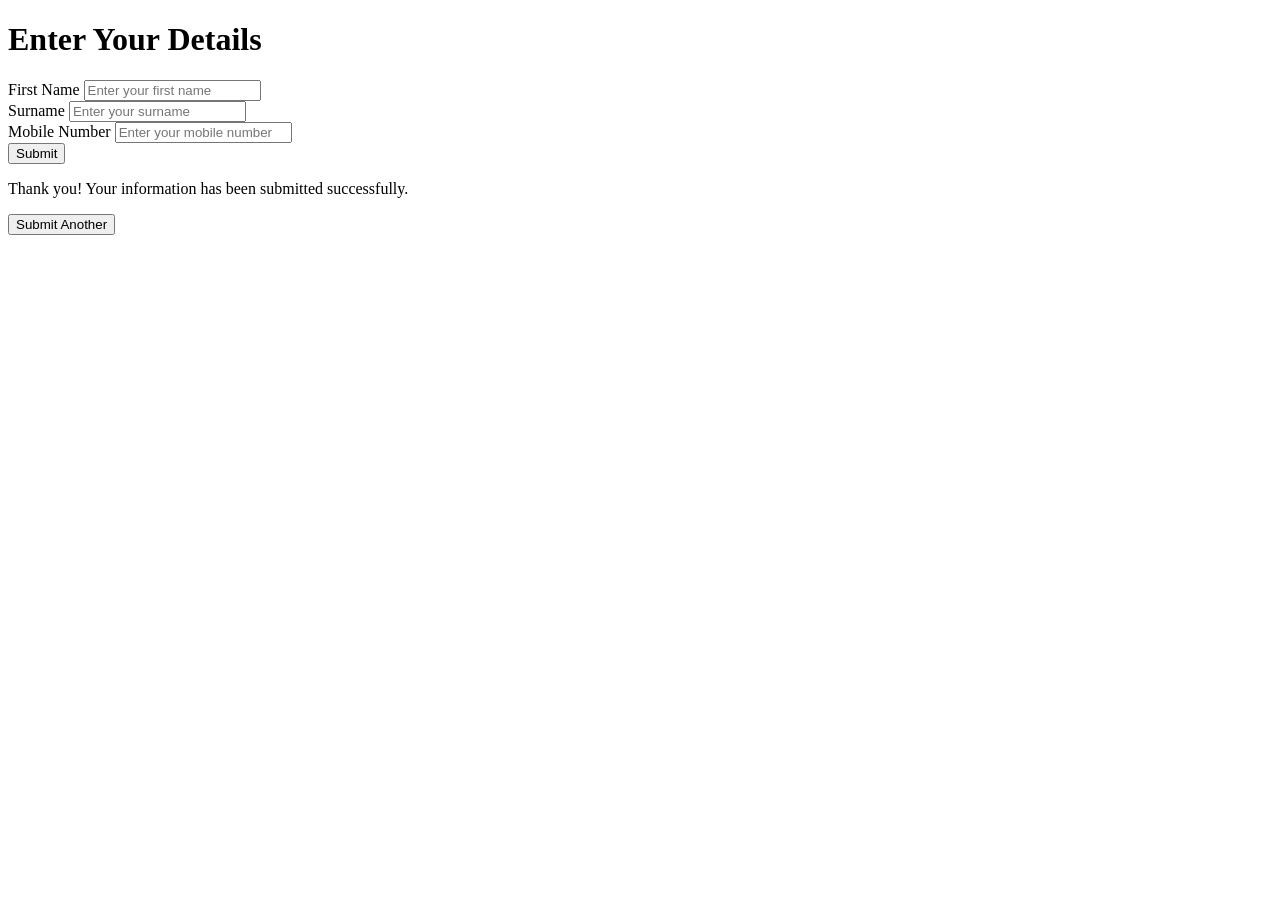
==== index.html @ 844ed275 "devin[bot]: patch updates for index.html" ====
<!DOCTYPE html>
<html lang="en">
<head>
    <meta charset="UTF-8">
    <meta name="viewport" content="width=device-width, initial-scale=1.0">
    <title>User Information Form</title>
    <link rel="stylesheet" href="style.css">
</head>
<body>
    <div class="container">
        <h1>Enter Your Details</h1>
        <form id="userForm" novalidate>
            <div class="form-group">
                <label for="firstName">First Name</label>
                <input type="text" id="firstName" name="firstName" required placeholder="Enter your first name">
                <span class="error-message" id="firstNameError"></span>
            </div>
            <div class="form-group">
                <label for="surname">Surname</label>
                <input type="text" id="surname" name="surname" required placeholder="Enter your surname">
                <span class="error-message" id="surnameError"></span>
            </div>
            <div class="form-group">
                <label for="mobile">Mobile Number</label>
                <input type="tel" id="mobile" name="mobile" required placeholder="Enter your mobile number" pattern="[0-9]{10}" maxlength="10">
                <span class="error-message" id="mobileError"></span>
            </div>
            <button type="submit" class="submit-btn">Submit</button>
        </form>
        <div id="successMessage" class="success-message hidden">
            <p>Thank you! Your information has been submitted successfully.</p>
            <button id="resetBtn" class="reset-btn">Submit Another</button>
        </div>
    </div>
    <script src="script.js"></script>
</body>
</html>
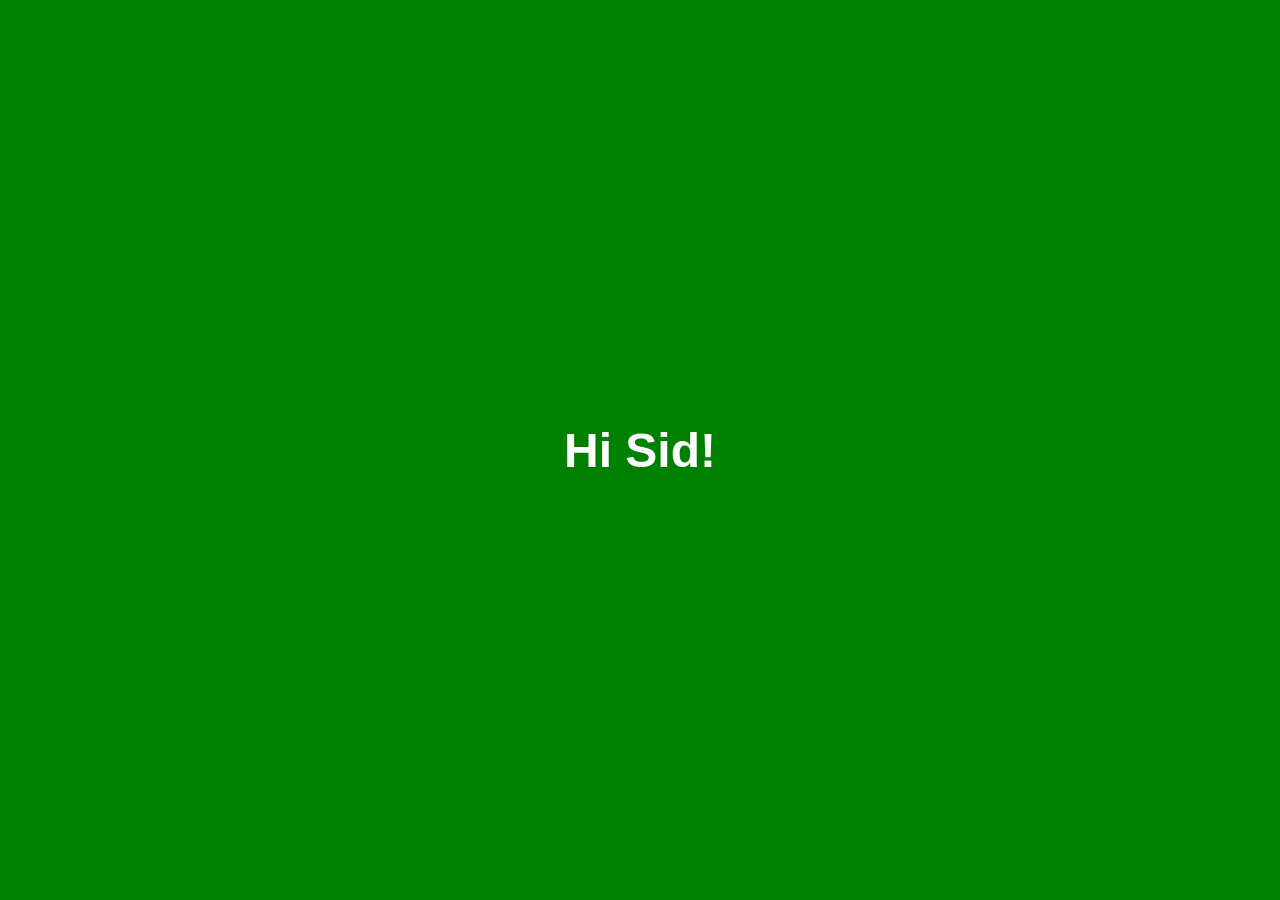
==== commit 9188c1b4: "devin[bot]: patch updates for index.html" ====
--- a/index.html
+++ b/index.html
@@ -3,35 +3,26 @@
 <head>
     <meta charset="UTF-8">
     <meta name="viewport" content="width=device-width, initial-scale=1.0">
-    <title>User Information Form</title>
-    <link rel="stylesheet" href="style.css">
+    <title>Hi Sid!</title>
+    <style>
+        body {
+            background-color: green;
+            margin: 0;
+            padding: 0;
+            height: 100vh;
+            display: flex;
+            justify-content: center;
+            align-items: center;
+            font-family: Arial, sans-serif;
+        }
+        h1 {
+            color: white;
+            font-size: 3rem;
+            margin: 0;
+        }
+    </style>
 </head>
 <body>
-    <div class="container">
-        <h1>Enter Your Details</h1>
-        <form id="userForm" novalidate>
-            <div class="form-group">
-                <label for="firstName">First Name</label>
-                <input type="text" id="firstName" name="firstName" required placeholder="Enter your first name">
-                <span class="error-message" id="firstNameError"></span>
-            </div>
-            <div class="form-group">
-                <label for="surname">Surname</label>
-                <input type="text" id="surname" name="surname" required placeholder="Enter your surname">
-                <span class="error-message" id="surnameError"></span>
-            </div>
-            <div class="form-group">
-                <label for="mobile">Mobile Number</label>
-                <input type="tel" id="mobile" name="mobile" required placeholder="Enter your mobile number" pattern="[0-9]{10}" maxlength="10">
-                <span class="error-message" id="mobileError"></span>
-            </div>
-            <button type="submit" class="submit-btn">Submit</button>
-        </form>
-        <div id="successMessage" class="success-message hidden">
-            <p>Thank you! Your information has been submitted successfully.</p>
-            <button id="resetBtn" class="reset-btn">Submit Another</button>
-        </div>
-    </div>
-    <script src="script.js"></script>
+    <h1>Hi Sid!</h1>
 </body>
 </html>
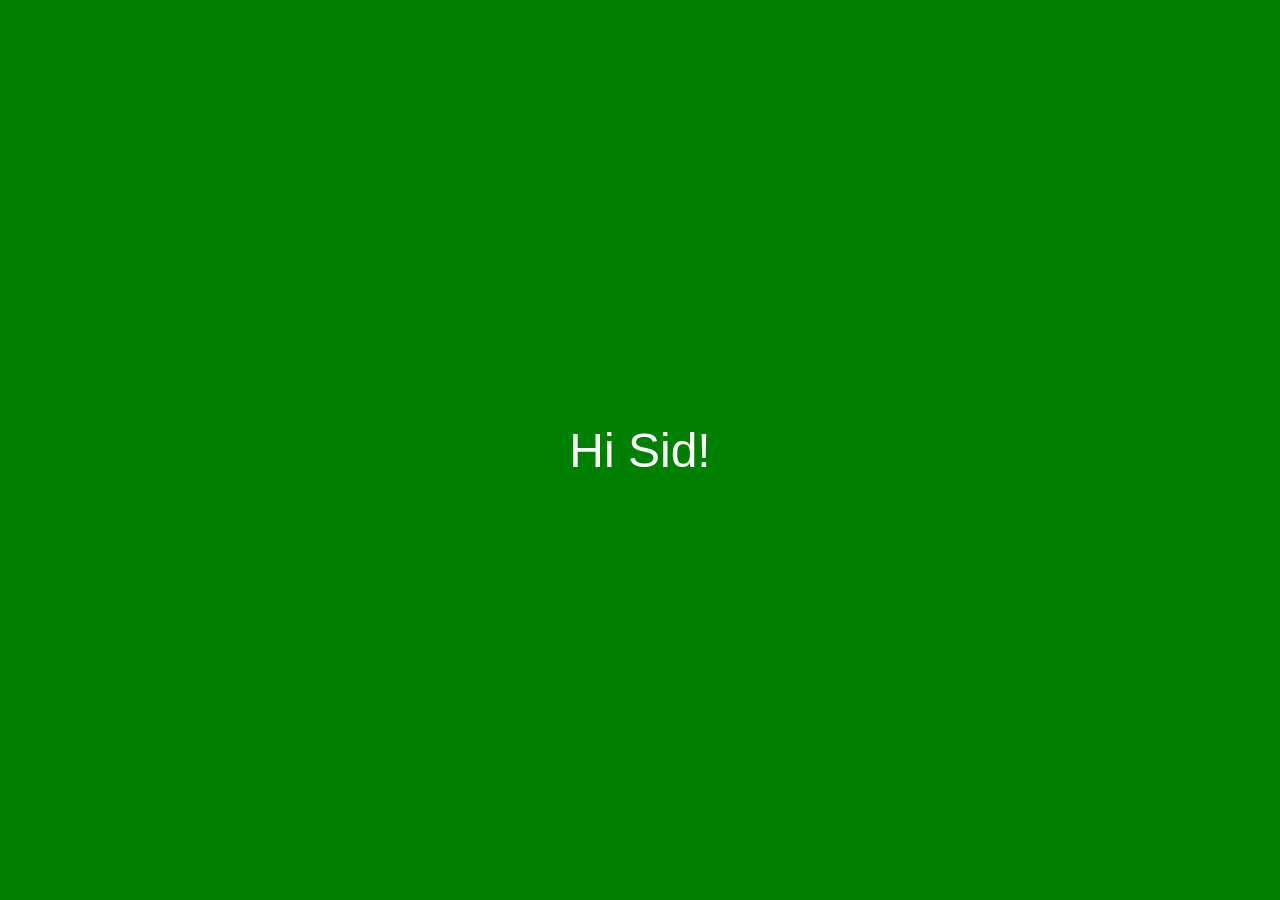
==== commit ed8be3d3: "devin[bot]: patch updates for index.html" ====
--- a/index.html
+++ b/index.html
@@ -7,22 +7,18 @@
     <style>
         body {
             background-color: green;
-            margin: 0;
-            padding: 0;
-            height: 100vh;
+            color: white;
+            font-family: Arial, sans-serif;
             display: flex;
             justify-content: center;
             align-items: center;
-            font-family: Arial, sans-serif;
-        }
-        h1 {
-            color: white;
+            height: 100vh;
+            margin: 0;
             font-size: 3rem;
-            margin: 0;
         }
     </style>
 </head>
 <body>
-    <h1>Hi Sid!</h1>
+    Hi Sid!
 </body>
 </html>
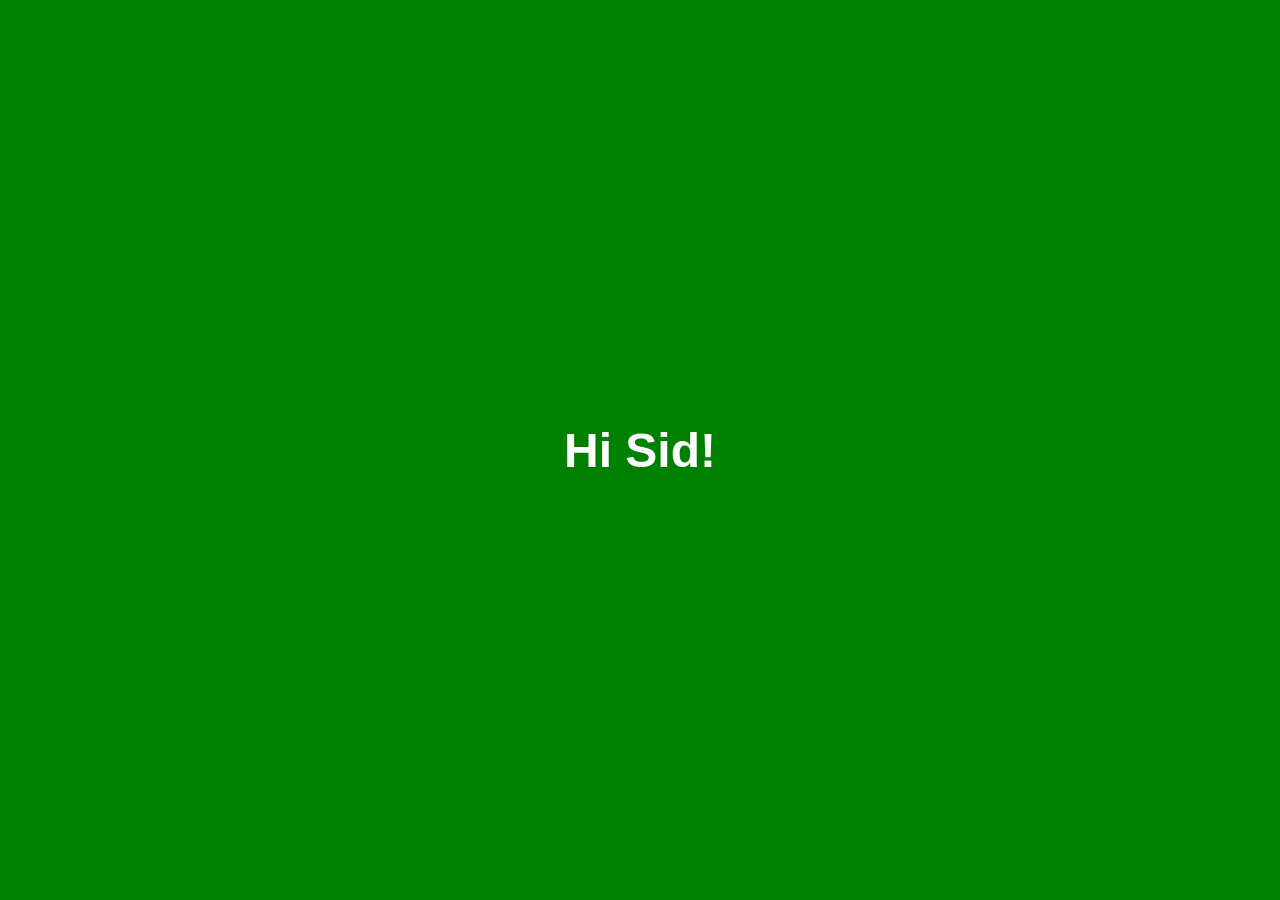
==== commit 8e52809f: "devin[bot]: patch updates for index.html" ====
--- a/index.html
+++ b/index.html
@@ -7,18 +7,22 @@
     <style>
         body {
             background-color: green;
-            color: white;
-            font-family: Arial, sans-serif;
+            margin: 0;
+            padding: 0;
+            height: 100vh;
             display: flex;
             justify-content: center;
             align-items: center;
-            height: 100vh;
+            font-family: Arial, sans-serif;
+        }
+        h1 {
+            color: white;
+            font-size: 3rem;
             margin: 0;
-            font-size: 3rem;
         }
     </style>
 </head>
 <body>
-    Hi Sid!
+    <h1>Hi Sid!</h1>
 </body>
 </html>
